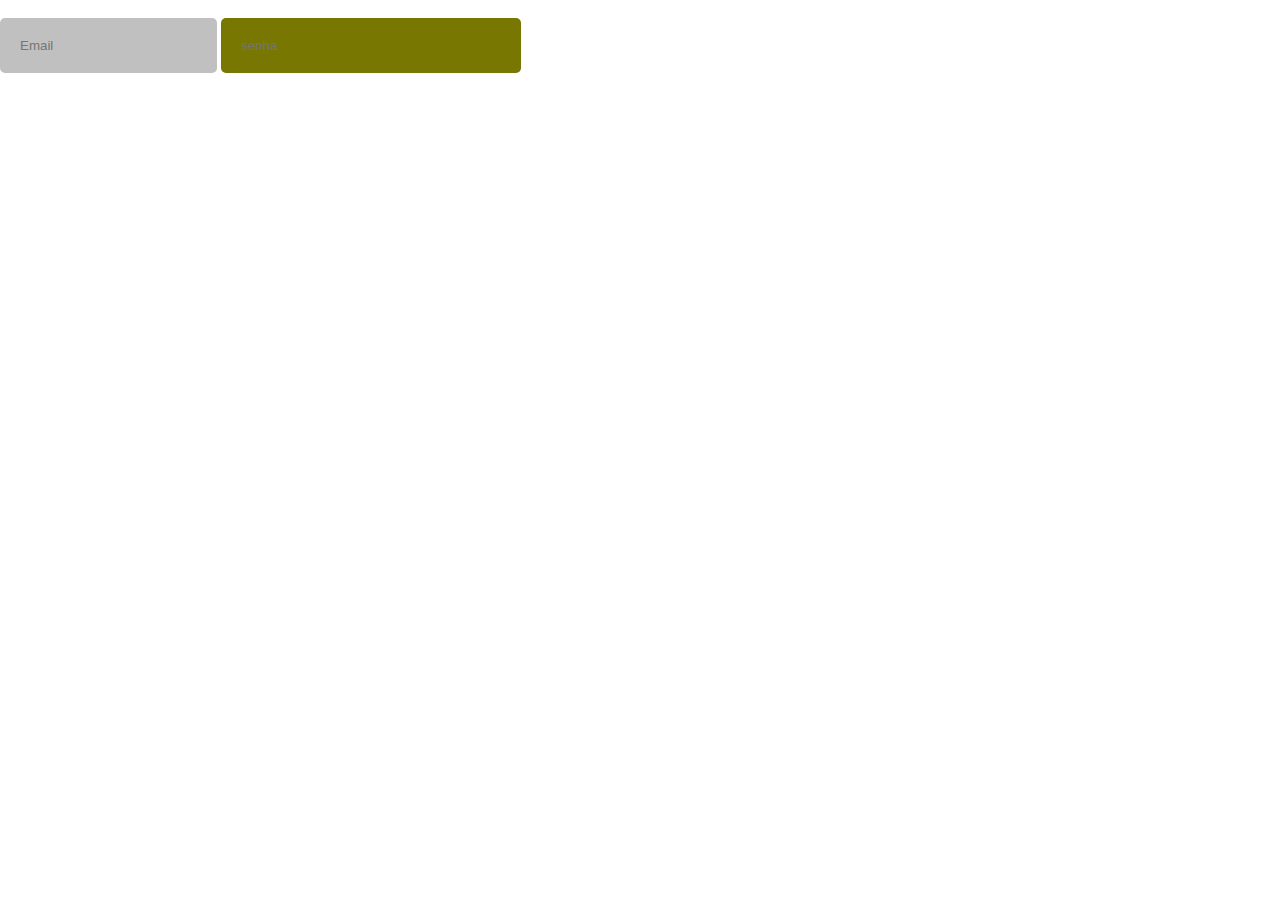
==== index.html @ 611d20fb "inicio do projeto" ====
<!DOCTYPE html>
<html lang="en">
<head>
    <meta charset="UTF-8">
    <meta http-equiv="X-UA-Compatible" content="IE=edge">
    <meta name="viewport" content="width=device-width, initial-scale=1.0">
    <title>Document</title>
    <link rel="stylesheet" href="css/style.css">
    <title> StarGeek | login </title>
</head>
<body>
    <main>
        <div class="lg">
            <img src="/Stargeek/img/logo.png" alt="">
        </div>
        <div class="cl">
      
            <input type="email" placeholder="Email" class="email">
            <input type="password" placeholder="senha"class="senha">
            
</body>
</html>
---- css/style.css ----
* {
    margin: 0;
    padding: 0;
    box-sizing: border-box;
}
  
body{
    background-image: url(/Stargeek/img/login.png);
    background-repeat: no-repeat;
    background-size: cover;
}
 
.lg {
width: 150px;
margin-top:0 auto ;
padding: 7px 9px 11px 13px;
display: flex;
}

:root{
    --preto: rgb(35,35,35);
    --branco: white;
    --primaria: #B100D2;
    --SECUNDARIA: #16009D;
    TERCIARIA: #7A008D
}

h2 {
    text-align: center;
    color: white;
    margin-top: 50px ;
    font-family: Arial, Helvetica, sans-serif;
    margin-bottom: 50px ;
}

.email{
    padding: 20px;
    width: 300;
    background-color:  silver;
    border-radius: 5px;
    margin-bottom: 30px ;
    color:white ;
    border: none;
}
 
.senha{
    padding: 20px;
    width: 300px;
    background-color: rgba(119, 119, 0.516);
    border-radius:5px;
    color: white;
    border:none;   
}
.fps{
    padding: 10px;
    width: 300px;
    color: grey;
    margin:bottom:30px;
}
bac
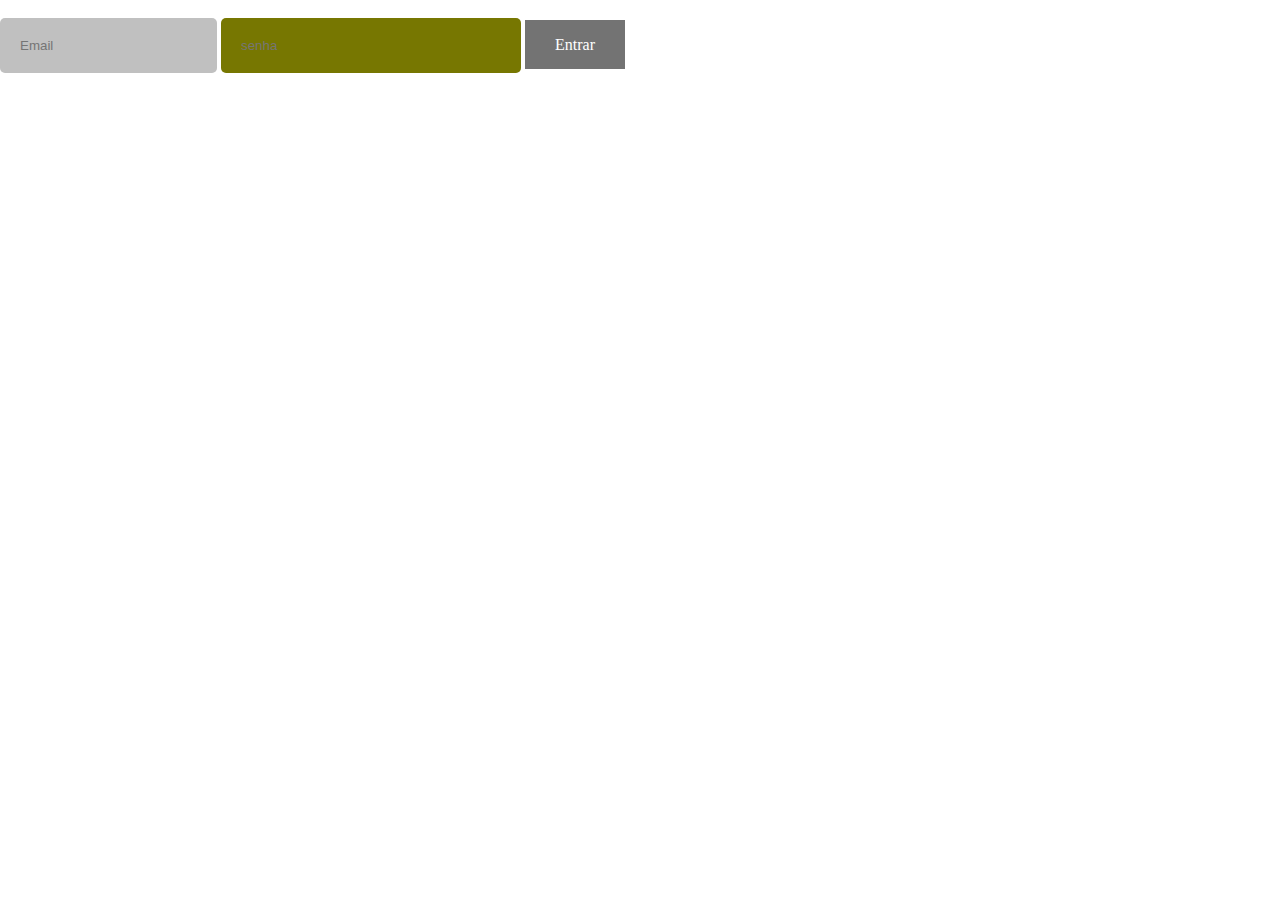
==== commit 360c73e0: "Correção" ====
--- a/index.html
+++ b/index.html
@@ -17,6 +17,9 @@
       
             <input type="email" placeholder="Email" class="email">
             <input type="password" placeholder="senha"class="senha">
+            <a href="/Stargeek/inicio.html" class="button">Entrar</a>
+        </div>
+    </main>
             
 </body>
 </html>--- a/css/style.css
+++ b/css/style.css
@@ -55,6 +55,27 @@
     padding: 10px;
     width: 300px;
     color: grey;
-    margin:bottom:30px;
+    margin: bottom: 30px;
 }
-bac+.botao-vazado{
+    font-size: 30px;
+    color: #fff;
+    text-decoration: none;
+    padding: 10px;
+    border: 2px solid white;
+    background-color: #000;
+    border-radius: 5px;
+  }
+  .botao-vazado:hover{
+    background-color: white;
+    color: #000;
+  }
+  .button{
+    text-decoration: none;
+    padding: 16px 30px;
+    background-color: hsl(0, 0%, 45%);
+    color: #fff;
+    margin-top: 10px;
+    border: none;
+    cursor: pointer;
+  }